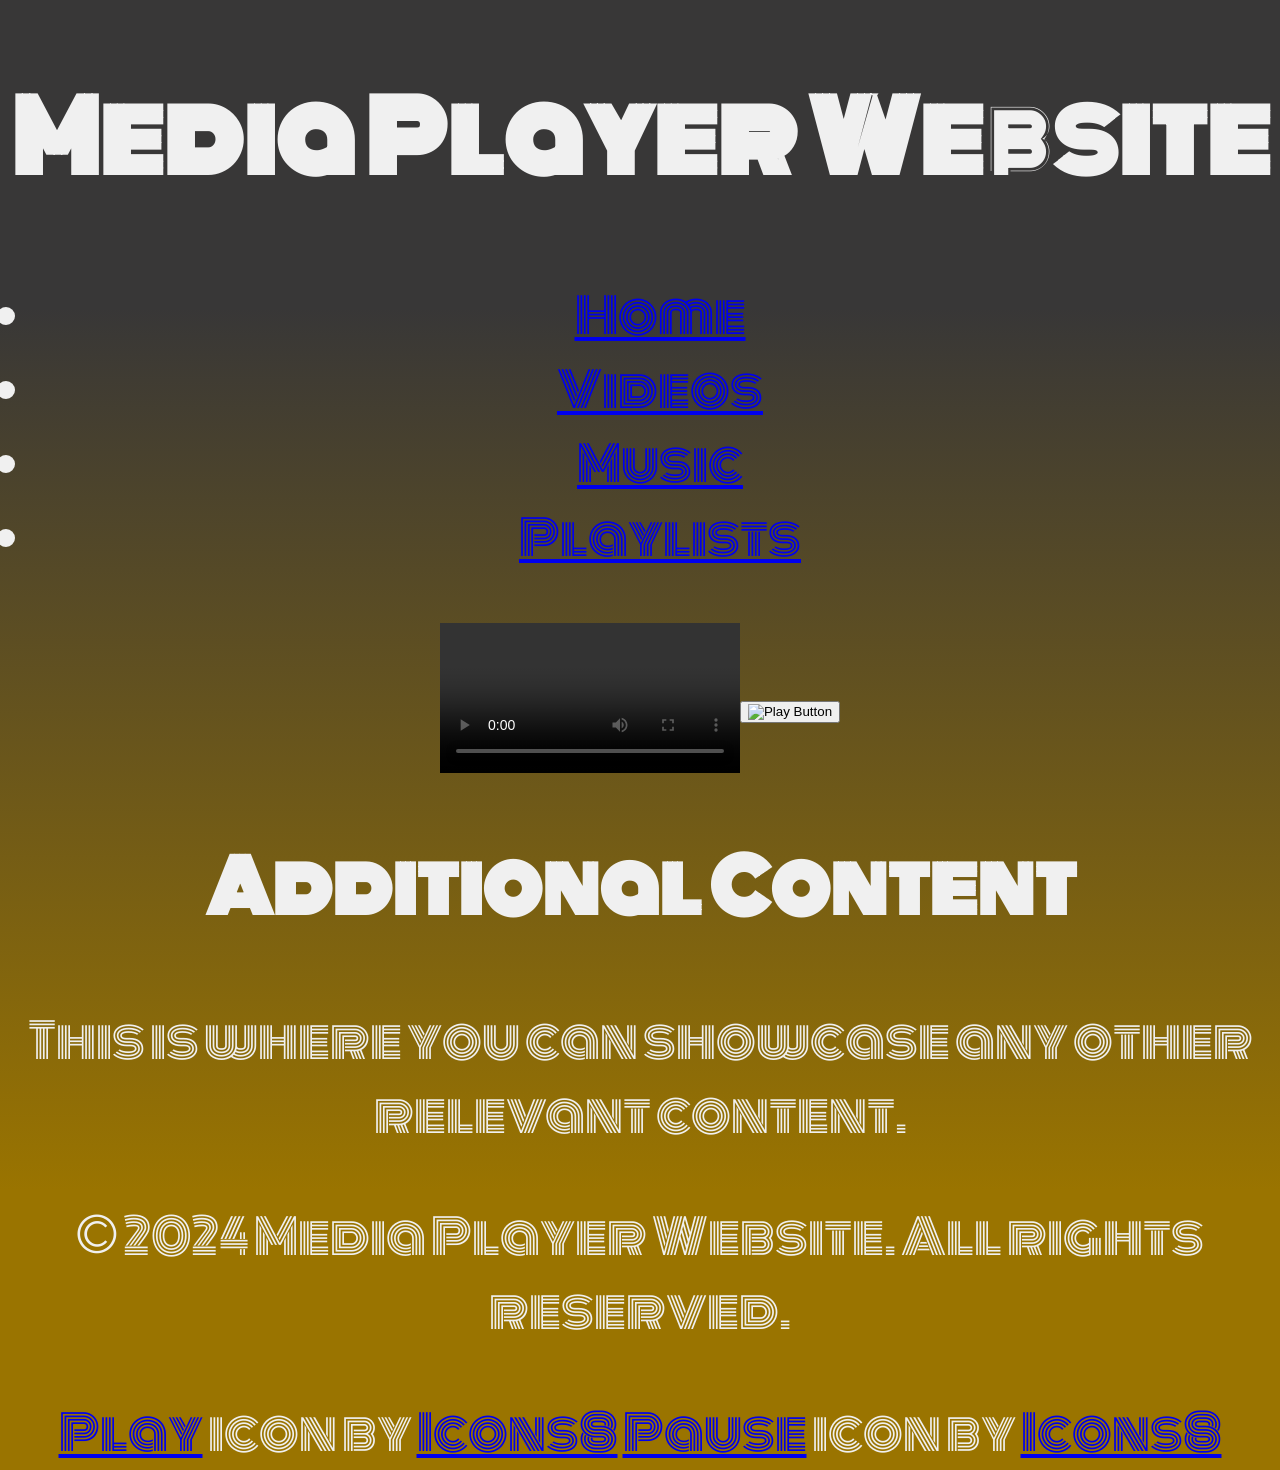
==== AO2/index.html @ 023236bc "Centralize and font sizings" ====
<!DOCTYPE html>
<html lang="en">
  <head>
    <meta charset="UTF-8" />
    <meta name="viewport" content="width=device-width, initial-scale=1.0" />
    <title>Document</title>
    <!-- add the font family of your choice -->
    <link rel="preconnect" href="https://fonts.googleapis.com">
    <link rel="preconnect" href="https://fonts.gstatic.com" crossorigin>
    <link href="https://fonts.googleapis.com/css2?family=Monoton&display=swap" rel="stylesheet">
    <script src="script.js" defer></script>
      <style>
        body {
          font-family: 'Monoton', cursive;
          font-size: 3rem;
          text-align: center;
          margin: 0;
          padding: 0;
          color: #f0f0f0;
          background: linear-gradient(to bottom, #383737 21%, #9a7400 81%);
        }

        
      </style>
  </head>
  <body>
    <!-- Header Section -->
    <header>
      <h1>Media Player Website</h1>
    </header>

    <!-- Navigation Section -->
    <nav>
      <ul>
        <li><a href="#">Home</a></li>
        <li><a href="#">Videos</a></li>
        <li><a href="#">Music</a></li>
        <li><a href="#">Playlists</a></li>
        <!-- Add or remove navigation items as needed -->
      </ul>
    </nav>

    <!-- Main Content Section -->
    <main class="container">
      <!-- Media Player Section -->
      <div class="media-player" style= "display: flex; align-items: center; justify-content: center;">
        
          <video id="custom-video-player" controls>
          <source
            src="https://thelongesthumstore.sgp1.cdn.digitaloceanspaces.com/IM-2250/miac.mp4"
            type="video/mp4"
            
          />
        </video>
        <div class="custom-controls">
          <button id="play-pause-btn" onclick="togglePlayPause()">
            <img
              id="play-pause-img"
              src="https://img.icons8.com/ios-glyphs/30/play--v1.png"
              alt="Play Button"
              width="24"
              height="24"
            />
          </button>
          <!-- add the missing buttons or functionality here -->
          <div class="progress-bar">
            <span id="progress-bar-fill"></span>
          </div>
        </div>
      </div>

      <!-- Additional Content Section -->
      <section>
        <h2>Additional Content</h2>
        <p>This is where you can showcase any other relevant content.</p>
        <!-- Add more content as needed -->
      </section>
    </main>

    <!-- Footer Section -->
    <footer>
      <p>&copy; 2024 Media Player Website. All rights reserved.</p>
      <a href="https://icons8.com/icon/59862/play">Play</a> icon by
      <a href="https://icons8.com">Icons8</a>
      <a href="https://icons8.com/icon/61012/pause">Pause</a> icon by
      <a href="https://icons8.com">Icons8</a>
    </footer>
  </body>
</html>
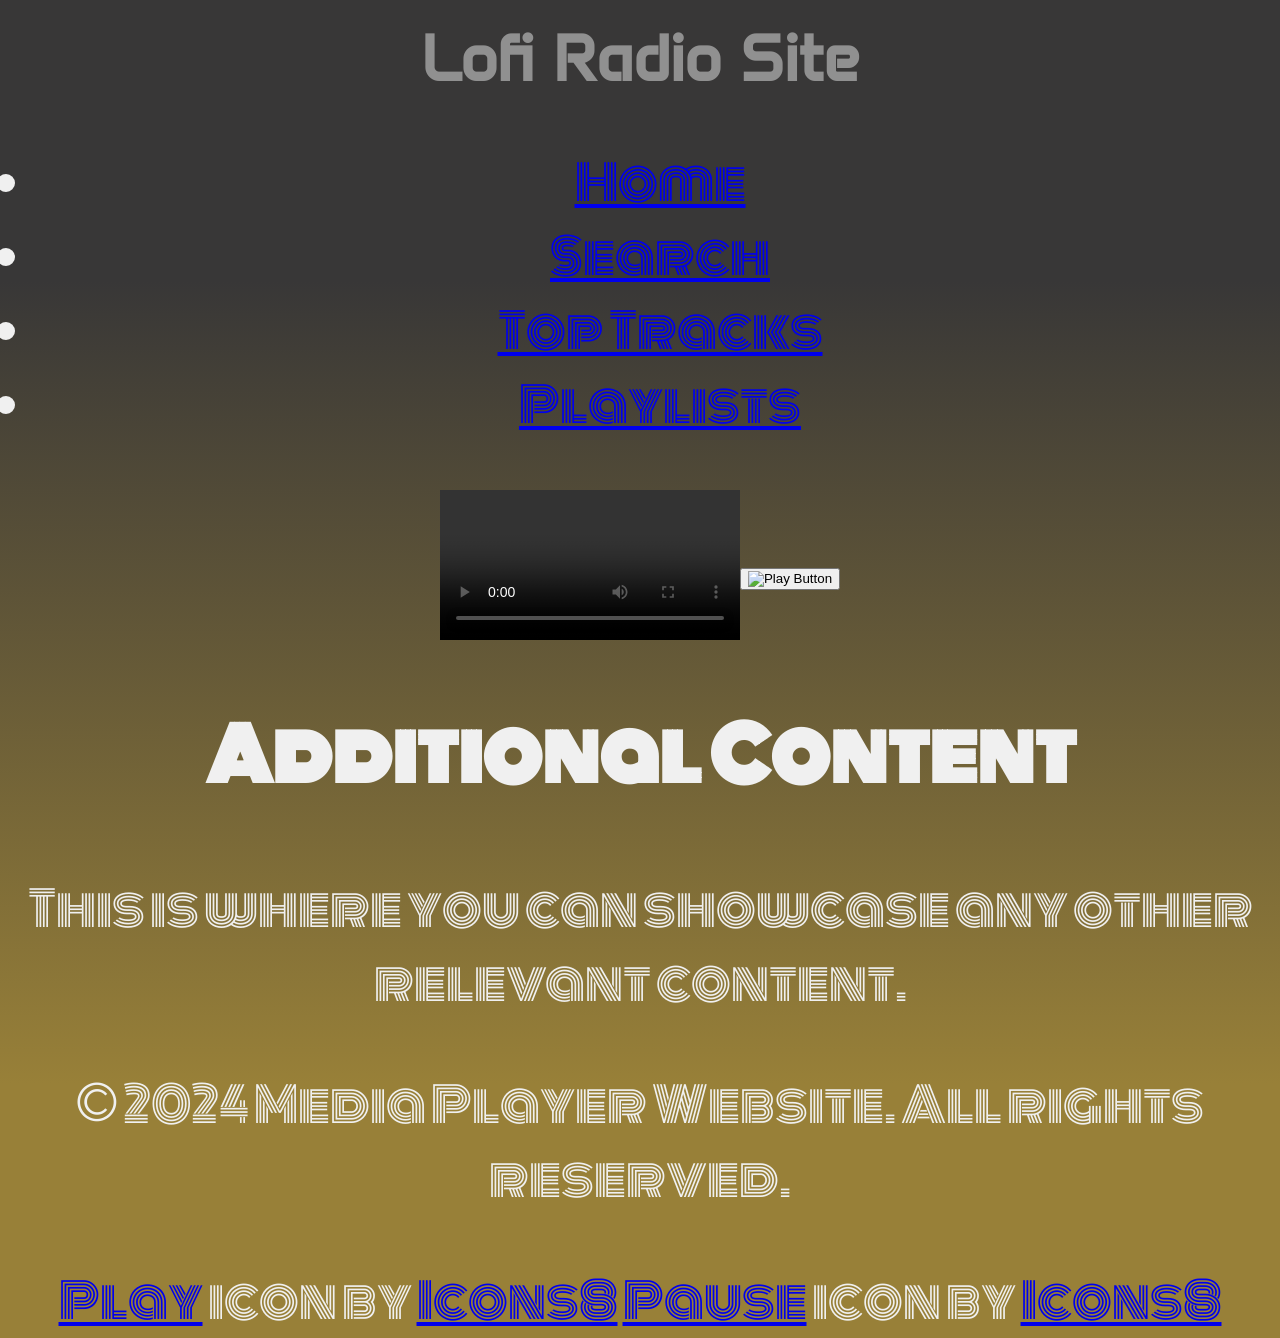
==== commit 9ec5a2d1: "2nd Font added" ====
--- a/AO2/index.html
+++ b/AO2/index.html
@@ -5,11 +5,24 @@
     <meta name="viewport" content="width=device-width, initial-scale=1.0" />
     <title>Document</title>
     <!-- add the font family of your choice -->
+     <link rel="preconnect" href="https://fonts.googleapis.com">
+     <link rel="preconnect" href="https://fonts.gstatic.com" crossorigin>
+     <link href="https://fonts.googleapis.com/css2?family=Anta&display=swap" rel="stylesheet">
+
     <link rel="preconnect" href="https://fonts.googleapis.com">
     <link rel="preconnect" href="https://fonts.gstatic.com" crossorigin>
     <link href="https://fonts.googleapis.com/css2?family=Monoton&display=swap" rel="stylesheet">
     <script src="script.js" defer></script>
       <style>
+        h1 {
+          font-family: 'Anta', sans-serif;
+          font-size: 4rem;
+          text-align: center;
+          margin: 20px;
+          padding: 0;
+          color: #909090;
+        }
+
         body {
           font-family: 'Monoton', cursive;
           font-size: 3rem;
@@ -17,7 +30,7 @@
           margin: 0;
           padding: 0;
           color: #f0f0f0;
-          background: linear-gradient(to bottom, #383737 21%, #9a7400 81%);
+          background: linear-gradient(to bottom, #383737 21%, #988038 81%);
         }
 
         
@@ -26,15 +39,15 @@
   <body>
     <!-- Header Section -->
     <header>
-      <h1>Media Player Website</h1>
+      <h1>Lofi Radio Site</h1>
     </header>
 
     <!-- Navigation Section -->
     <nav>
       <ul>
         <li><a href="#">Home</a></li>
-        <li><a href="#">Videos</a></li>
-        <li><a href="#">Music</a></li>
+        <li><a href="#">Search</a></li>
+        <li><a href="#">Top Tracks</a></li>
         <li><a href="#">Playlists</a></li>
         <!-- Add or remove navigation items as needed -->
       </ul>
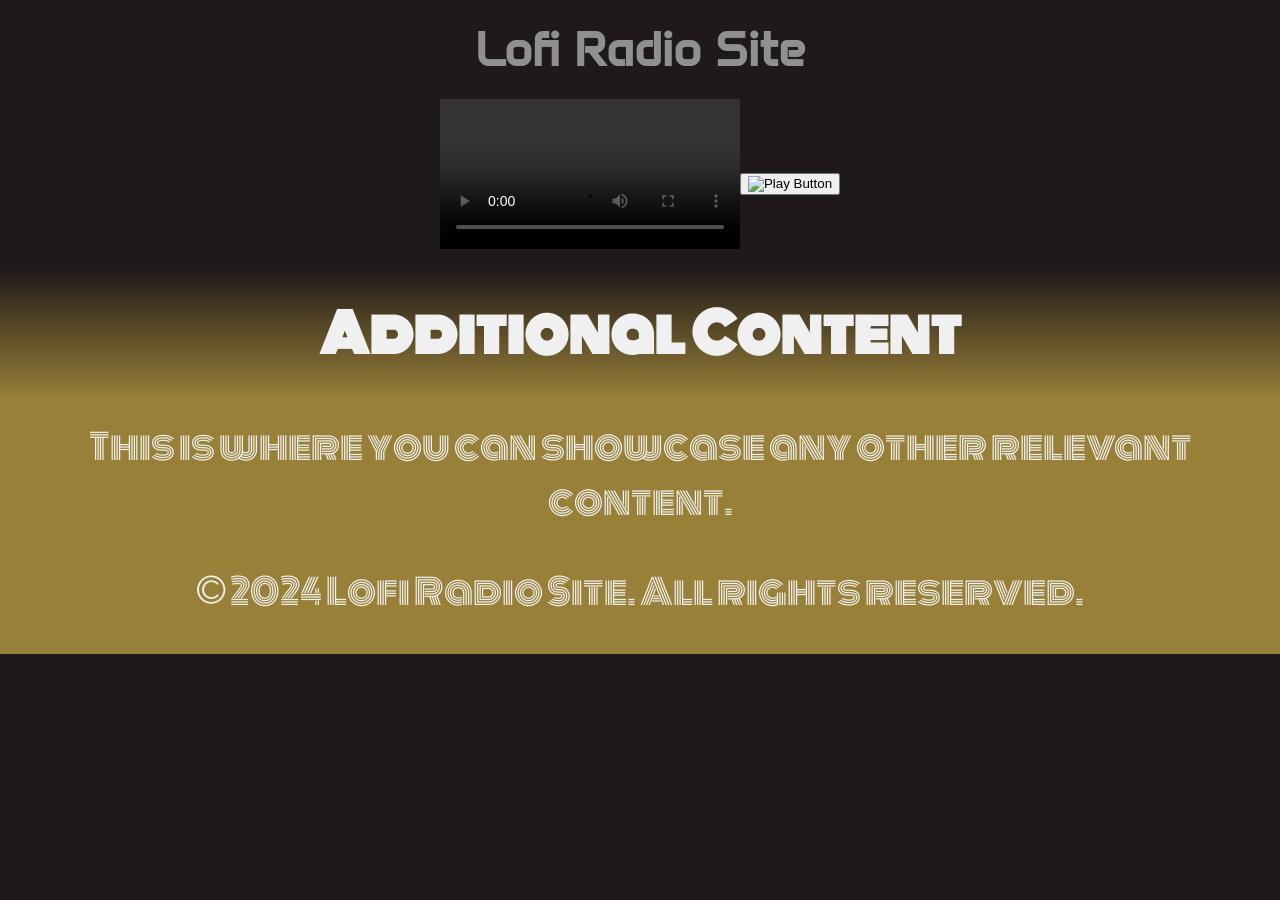
==== commit 579fc76d: "Reduced number of elements, adjust bg, font size" ====
--- a/AO2/index.html
+++ b/AO2/index.html
@@ -5,18 +5,16 @@
     <meta name="viewport" content="width=device-width, initial-scale=1.0" />
     <title>Document</title>
     <!-- add the font family of your choice -->
-     <link rel="preconnect" href="https://fonts.googleapis.com">
-     <link rel="preconnect" href="https://fonts.gstatic.com" crossorigin>
-     <link href="https://fonts.googleapis.com/css2?family=Anta&display=swap" rel="stylesheet">
-
+    <link rel="preconnect" href="https://fonts.googleapis.com">
+    <link rel="preconnect" href="https://fonts.gstatic.com" crossorigin>
+    <link href="https://fonts.googleapis.com/css2?family=Anta&display=swap" rel="stylesheet">
     <link rel="preconnect" href="https://fonts.googleapis.com">
     <link rel="preconnect" href="https://fonts.gstatic.com" crossorigin>
     <link href="https://fonts.googleapis.com/css2?family=Monoton&display=swap" rel="stylesheet">
-    <script src="script.js" defer></script>
       <style>
         h1 {
           font-family: 'Anta', sans-serif;
-          font-size: 4rem;
+          font-size: 3rem;
           text-align: center;
           margin: 20px;
           padding: 0;
@@ -25,12 +23,12 @@
 
         body {
           font-family: 'Monoton', cursive;
-          font-size: 3rem;
+          font-size: 2.2rem;
           text-align: center;
           margin: 0;
           padding: 0;
           color: #f0f0f0;
-          background: linear-gradient(to bottom, #383737 21%, #988038 81%);
+          background: linear-gradient(to bottom, #201919 41%, #988038 61%);
         }
 
         
@@ -44,13 +42,7 @@
 
     <!-- Navigation Section -->
     <nav>
-      <ul>
-        <li><a href="#">Home</a></li>
-        <li><a href="#">Search</a></li>
-        <li><a href="#">Top Tracks</a></li>
-        <li><a href="#">Playlists</a></li>
-        <!-- Add or remove navigation items as needed -->
-      </ul>
+    
     </nav>
 
     <!-- Main Content Section -->
@@ -62,6 +54,7 @@
           <source
             src="https://thelongesthumstore.sgp1.cdn.digitaloceanspaces.com/IM-2250/miac.mp4"
             type="video/mp4"
+            
             
           />
         </video>
@@ -92,11 +85,7 @@
 
     <!-- Footer Section -->
     <footer>
-      <p>&copy; 2024 Media Player Website. All rights reserved.</p>
-      <a href="https://icons8.com/icon/59862/play">Play</a> icon by
-      <a href="https://icons8.com">Icons8</a>
-      <a href="https://icons8.com/icon/61012/pause">Pause</a> icon by
-      <a href="https://icons8.com">Icons8</a>
+      <p>&copy; 2024 Lofi Radio Site. All rights reserved.</p>
     </footer>
   </body>
 </html>
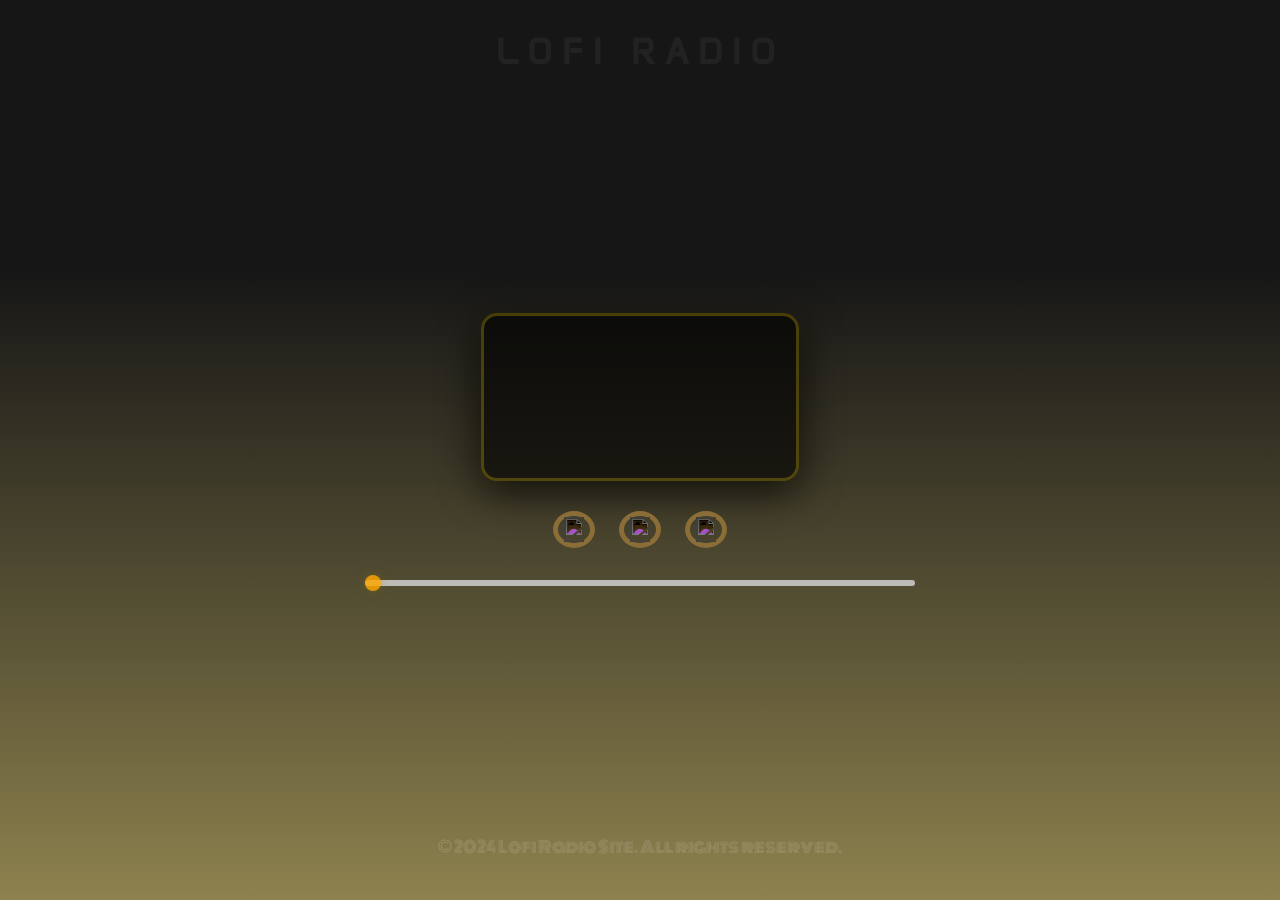
==== commit 47240172: "Design Player, put layout in style.css" ====
--- a/AO2/index.html
+++ b/AO2/index.html
@@ -3,62 +3,26 @@
   <head>
     <meta charset="UTF-8" />
     <meta name="viewport" content="width=device-width, initial-scale=1.0" />
-    <title>Document</title>
+    <!-- <title>Document</title> -->
     <!-- add the font family of your choice -->
-    <link rel="preconnect" href="https://fonts.googleapis.com">
+    <!-- <link rel="preconnect" href="https://fonts.googleapis.com">
     <link rel="preconnect" href="https://fonts.gstatic.com" crossorigin>
     <link href="https://fonts.googleapis.com/css2?family=Anta&display=swap" rel="stylesheet">
     <link rel="preconnect" href="https://fonts.googleapis.com">
     <link rel="preconnect" href="https://fonts.gstatic.com" crossorigin>
-    <link href="https://fonts.googleapis.com/css2?family=Monoton&display=swap" rel="stylesheet">
-      <style>
-        h1 {
-          font-family: 'Anta', sans-serif;
-          font-size: 3rem;
-          text-align: center;
-          margin: 20px;
-          padding: 0;
-          color: #909090;
-        }
-
-        body {
-          font-family: 'Monoton', cursive;
-          font-size: 2.2rem;
-          text-align: center;
-          margin: 0;
-          padding: 0;
-          color: #f0f0f0;
-          background: linear-gradient(to bottom, #201919 41%, #988038 61%);
-        }
-
-        
-      </style>
+    <link href="https://fonts.googleapis.com/css2?family=Monoton&display=swap" rel="stylesheet"> -->
+    <title>Lofi Radio</title>
+    <link href="https://fonts.googleapis.com/css2?family=Anta&family=Monoton&display=swap" rel="stylesheet">
+    <link rel="stylesheet" href="style.css">
   </head>
   <body>
-    <!-- Header Section -->
-    <header>
-      <h1>Lofi Radio Site</h1>
-    </header>
-
-    <!-- Navigation Section -->
-    <nav>
-    
-    </nav>
-
-    <!-- Main Content Section -->
-    <main class="container">
-      <!-- Media Player Section -->
-      <div class="media-player" style= "display: flex; align-items: center; justify-content: center;">
-        
-          <video id="custom-video-player" controls>
-          <source
-            src="https://thelongesthumstore.sgp1.cdn.digitaloceanspaces.com/IM-2250/miac.mp4"
-            type="video/mp4"
-            
-            
-          />
+    <h1>Lofi Radio</h1>
+    <main class="media-player">
+      <div class="video-container" id="video-container">
+        <video id="custom-video-player" loop>
+          <source src="https://thelongesthumstore.sgp1.cdn.digitaloceanspaces.com/IM-2250/miac.mp4" type="video/mp4" />
         </video>
-        <div class="custom-controls">
+        <!-- <div class="custom-controls">
           <button id="play-pause-btn" onclick="togglePlayPause()">
             <img
               id="play-pause-img"
@@ -67,25 +31,61 @@
               width="24"
               height="24"
             />
-          </button>
+          </button> -->
           <!-- add the missing buttons or functionality here -->
-          <div class="progress-bar">
-            <span id="progress-bar-fill"></span>
+          <!-- <div class="progress-bar">
+            <span id="progress-bar-fill"></span> -->
           </div>
+          <div class="controls">
+            <button class="button side" onclick="skip(-1)"><img src="https://img.icons8.com/ios-glyphs/30/rewind.png" width="20" height="25"/></button>
+            <button class="button main" id="play-btn" onclick="togglePlay()"><img id="play-icon" src="https://img.icons8.com/?size=100&id=fKjdxWYsIQbi&format=png&color=000000" width="20" height="25"/></button>
+            <button class="button side" onclick="skip(1)"><img src="https://img.icons8.com/ios-glyphs/30/fast-forward.png" width="20" height="25"/></button>
+        </div>
         </div>
       </div>
 
       <!-- Additional Content Section -->
-      <section>
+      <!-- <section>
         <h2>Additional Content</h2>
-        <p>This is where you can showcase any other relevant content.</p>
+        <p>This is where you can showcase any other relevant content.</p> -->
         <!-- Add more content as needed -->
-      </section>
+      <!-- </section> -->
+      <input type="range" class="slider" id="progress" min="0" max="100" value="0">
     </main>
 
     <!-- Footer Section -->
     <footer>
       <p>&copy; 2024 Lofi Radio Site. All rights reserved.</p>
-    </footer>
+    </footer> 
+
+    <script>
+      const vid = document.getElementById('custom-video-player');
+      const vCont = document.getElementById('video-container');
+      const icon = document.getElementById('play-icon');
+      const prog = document.getElementById('progress');
+      let drag = false;
+
+      // Pause the background animation initially so it only breathes when playing
+      document.body.style.animationPlayState = 'paused';
+
+      function togglePlay() {
+        if (vid.paused) {
+          vid.play();
+          icon.src = "https://img.icons8.com/?size=100&id=AibrGCLNeCYz&format=png&color=000000";
+          // Resume breathing animation when song is playing
+          document.body.style.animationPlayState = 'running';
+        } else {
+          vid.pause();
+          icon.src = "https://img.icons8.com/?size=100&id=fKjdxWYsIQbi&format=png&color=000000";
+          // Pause breathing animation when song is paused
+          document.body.style.animationPlayState = 'paused';
+        }
+      }
+
+      vid.ontimeupdate = () => { if (!drag && vid.duration) prog.value = (vid.currentTime/vid.duration)*100; };
+      prog.onmousedown = prog.ontouchstart = () => drag = true;
+      prog.onmouseup = prog.ontouchend = () => drag = false;
+      prog.oninput = () => vid.currentTime = (prog.value/100)*vid.duration;
+    </script>
   </body>
-</html>
+</html>
--- a/AO2/style.css
+++ b/AO2/style.css
@@ -0,0 +1,130 @@
+h1 {
+    font-family: 'Anta', sans-serif;
+    font-size: 100rem;
+    text-align: center;
+    margin: 20px;
+    padding: 0;
+    color: lch(56.74% 1.98 19.4);
+} 
+html, body { height: 100%; margin: 0; overflow: hidden; }
+
+body {
+    font-family: 'Monoton', cursive;
+    color: #f0f0f0;
+    display: flex;
+    flex-direction: column;
+    justify-content: center;
+
+    background: linear-gradient(#161616 20%, #a78a0b9d 90%);
+    background-size: 150% 150%;
+    animation: backgroundAnimation 20s ease infinite;
+}
+
+
+h1 {
+    font-family: 'Anta', sans-serif;
+    font-size: 35px;
+    color: rgba(150, 145, 145, 0.1);
+    position: absolute;
+    top: 30px;
+    left: 50%;
+    transform: translateX(-50%);
+    letter-spacing: 10px;
+    text-transform: uppercase;
+    margin: 0;
+    z-index: 10;
+}
+
+/* Video + Buttons Border */
+.media-player {
+    display: flex;
+    flex-direction: column;
+    align-items: center;
+    gap: 30px;
+    width: 100%;
+    max-width: 550px;
+    margin: 0 auto;
+    z-index: 10;
+}
+
+/* Video Border */
+.video-container {
+    border: 3px solid rgba(255, 217, 0, 0.247); 
+    border-radius: 16px;
+    padding: 6px;
+    background: rgba(0, 0, 0, 0.6);
+    box-shadow: 0 10px 40px rgba(0, 0, 0, 0.8), 0 0 25px rgba(255, 215, 0, 0.05);
+    transition: opacity 0.4s ease, transform 0.4s ease;
+}
+
+/* Video Placeholder */
+#custom-video-player {
+    width: 100%;
+    max-width: 5000px;
+    border-radius: 20px;
+    display: block;
+    object-fit: cover;
+}
+
+/* Buttons */
+.controls {
+    display: flex;
+    align-items: center;
+    gap: 24px;
+}
+
+.button {
+    background: transparent;
+    border: 5px solid rgb(138, 109, 55);
+    border-radius: 50%;
+    display: flex;
+    align-items: center;
+    justify-content: center;
+    cursor: pointer;
+    transition: all 0.3s ease;
+}
+
+.button:hover {
+    background: rgba(255, 215, 0, 0.1);
+    border-color: #d6b80d;
+    transform: translateY(-2px);
+}
+
+.button-side { width: 65px; height: 80px; }
+.button-main { width: 65px; height: 80px; border-color: rgba(255, 215, 0, 0.4); }
+.button img { filter: invert(1); }
+
+/* Slider */
+.slider {
+    -webkit-animation: none;
+    appearance: none;
+    width: 100%;
+    height: 6px;
+    background: rgba(202, 199, 199, 0.911);
+    border-radius: 4px;
+    outline: none;
+}
+
+.slider::-webkit-slider-thumb {
+    -webkit-appearance: none;
+    width: 16px;
+    height: 16px;
+    border-radius: 50%;
+    background: #ffa600d5;
+    cursor: pointer;
+    box-shadow: 0 0 10px rgba(150, 128, 7, 0.4);
+    transition: transform 0.2s;
+}
+
+.slider::-webkit-slider-thumb:hover { transform: scale(1.5); }     
+
+/* Footer */
+footer {
+    position: absolute;
+    bottom: 25px;
+    width: 100%;
+    text-align: center;
+    font-family: 'Monoton', sans-serif;
+    font-size: 1rem;
+    color: rgba(255, 255, 255, 0.2);
+}
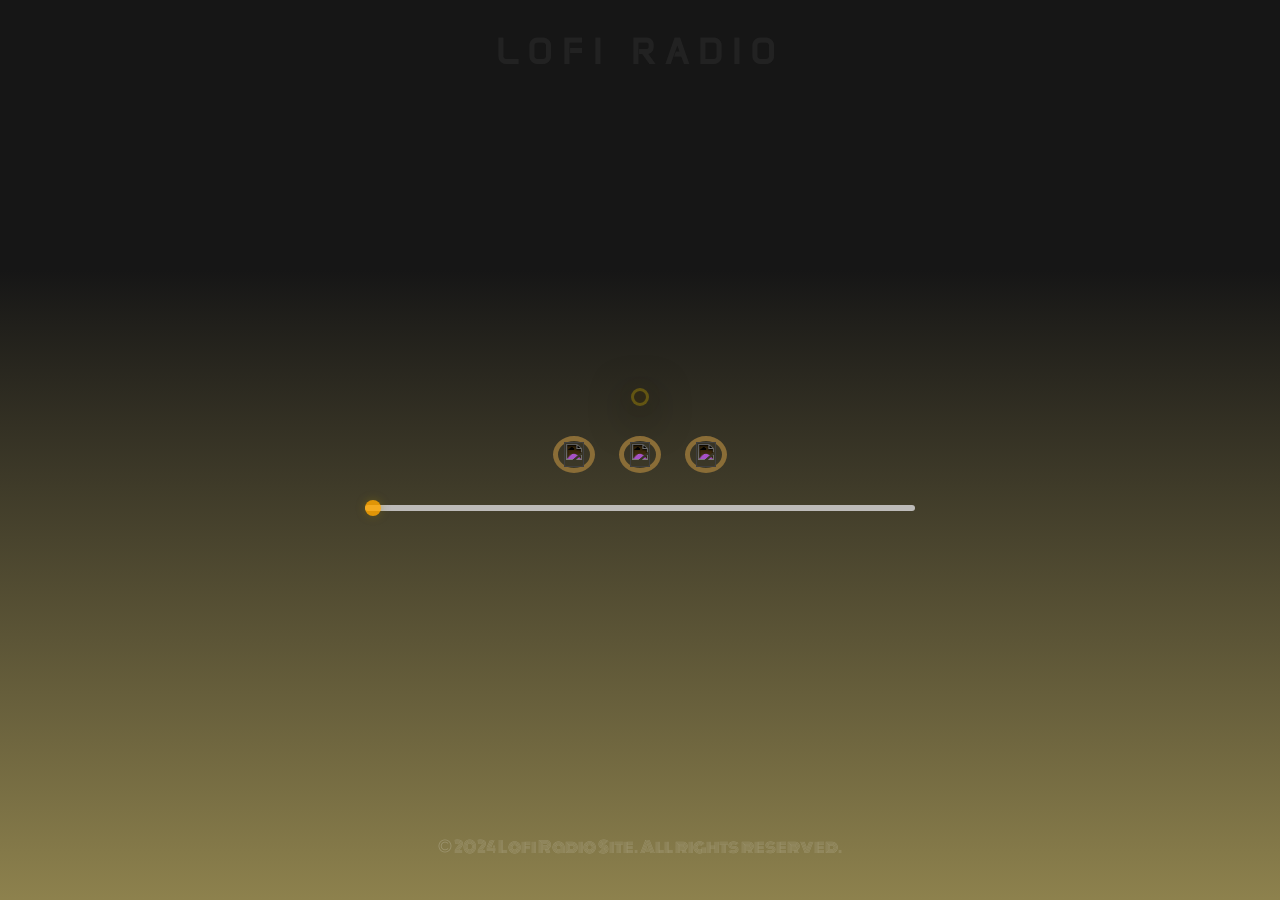
==== commit 037bc43b: "Switch to audio, border design" ====
--- a/AO2/index.html
+++ b/AO2/index.html
@@ -18,10 +18,10 @@
   <body>
     <h1>Lofi Radio</h1>
     <main class="media-player">
-      <div class="video-container" id="video-container">
-        <video id="custom-video-player" loop>
-          <source src="https://thelongesthumstore.sgp1.cdn.digitaloceanspaces.com/IM-2250/miac.mp4" type="video/mp4" />
-        </video>
+      <div class="media-container" id="media-container">
+        <media id="custom-lofi-player" loop>
+          <source src="https://thelongesthumstore.sgp1.cdn.digitaloceanspaces.com/IM-2250/erokia_ambient-wave-56-msfxp7-78.mp3" type="audio/mpeg" />
+        </media>
         <!-- <div class="custom-controls">
           <button id="play-pause-btn" onclick="togglePlayPause()">
             <img
@@ -59,33 +59,34 @@
     </footer> 
 
     <script>
-      const vid = document.getElementById('custom-video-player');
-      const vCont = document.getElementById('video-container');
+      const audio = document.getElementById('custom-lofi-player');
+      const vCont = document.getElementById('media-container');
       const icon = document.getElementById('play-icon');
       const prog = document.getElementById('progress');
+      
       let drag = false;
 
       // Pause the background animation initially so it only breathes when playing
       document.body.style.animationPlayState = 'paused';
 
       function togglePlay() {
-        if (vid.paused) {
-          vid.play();
+        if (audio.paused) {
+          audio.play();
           icon.src = "https://img.icons8.com/?size=100&id=AibrGCLNeCYz&format=png&color=000000";
           // Resume breathing animation when song is playing
           document.body.style.animationPlayState = 'running';
         } else {
-          vid.pause();
+          audio.pause();
           icon.src = "https://img.icons8.com/?size=100&id=fKjdxWYsIQbi&format=png&color=000000";
           // Pause breathing animation when song is paused
           document.body.style.animationPlayState = 'paused';
         }
       }
 
-      vid.ontimeupdate = () => { if (!drag && vid.duration) prog.value = (vid.currentTime/vid.duration)*100; };
+      media.ontimeupdate = () => { if (!drag && media.duration) prog.value = (media.currentTime/media.duration)*100; };
       prog.onmousedown = prog.ontouchstart = () => drag = true;
       prog.onmouseup = prog.ontouchend = () => drag = false;
-      prog.oninput = () => vid.currentTime = (prog.value/100)*vid.duration;
+      prog.oninput = () => media.currentTime = (prog.value/100)*media.duration;
     </script>
   </body>
 </html>
--- a/AO2/style.css
+++ b/AO2/style.css
@@ -48,17 +48,17 @@
 }
 
 /* Video Border */
-.video-container {
+.media-container {
     border: 3px solid rgba(255, 217, 0, 0.247); 
-    border-radius: 16px;
+    border-radius: 20px;
     padding: 6px;
-    background: rgba(0, 0, 0, 0.6);
+    background: rgba(49, 41, 17, 0.6);
     box-shadow: 0 10px 40px rgba(0, 0, 0, 0.8), 0 0 25px rgba(255, 215, 0, 0.05);
     transition: opacity 0.4s ease, transform 0.4s ease;
 }
 
 /* Video Placeholder */
-#custom-video-player {
+#custom-lofi-player {
     width: 100%;
     max-width: 5000px;
     border-radius: 20px;
@@ -97,6 +97,7 @@
 /* Slider */
 .slider {
     -webkit-animation: none;
+    animation: none;
     appearance: none;
     width: 100%;
     height: 6px;
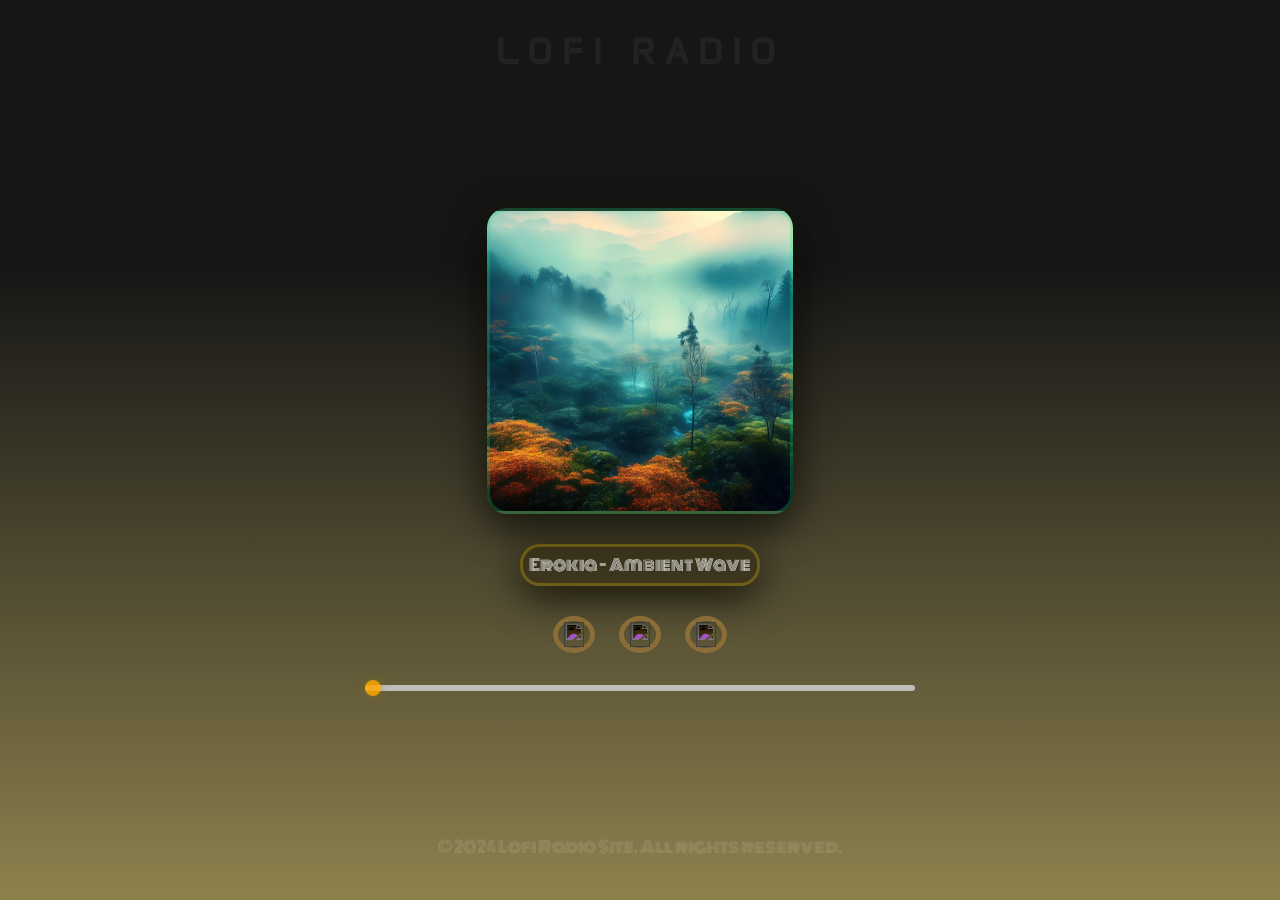
==== commit f7e034ed: "Album added, Music added" ====
--- a/AO2/index.html
+++ b/AO2/index.html
@@ -18,10 +18,14 @@
   <body>
     <h1>Lofi Radio</h1>
     <main class="media-player">
+      <div class="album-art"></div>
       <div class="media-container" id="media-container">
-        <media id="custom-lofi-player" loop>
+        <audio id="custom-lofi-player" loop>
           <source src="https://thelongesthumstore.sgp1.cdn.digitaloceanspaces.com/IM-2250/erokia_ambient-wave-56-msfxp7-78.mp3" type="audio/mpeg" />
-        </media>
+        </audio>
+      <div class="song title">
+        <p2>Erokia - Ambient Wave</p2>
+      </div>
         <!-- <div class="custom-controls">
           <button id="play-pause-btn" onclick="togglePlayPause()">
             <img
@@ -83,10 +87,10 @@
         }
       }
 
-      media.ontimeupdate = () => { if (!drag && media.duration) prog.value = (media.currentTime/media.duration)*100; };
+      audio.ontimeupdate = () => { if (!drag && audio.duration) prog.value = (audio.currentTime/audio.duration)*100; };
       prog.onmousedown = prog.ontouchstart = () => drag = true;
       prog.onmouseup = prog.ontouchend = () => drag = false;
-      prog.oninput = () => media.currentTime = (prog.value/100)*media.duration;
+      prog.oninput = () => audio.currentTime = (prog.value/100)*audio.duration;
     </script>
   </body>
 </html>
--- a/AO2/style.css
+++ b/AO2/style.css
@@ -57,6 +57,15 @@
     transition: opacity 0.4s ease, transform 0.4s ease;
 }
 
+.album-art {
+    width: 300px;
+    height: 300px;
+    background: url('lofi_player/album.jpeg') center center/cover no-repeat;
+    border: 3px solid rgba(27, 221, 121, 0.247);
+    display: block;
+    border-radius: 20px;
+    box-shadow: 0 10px 40px rgba(0, 0, 0, 0.8), 0 0 25px rgba(255, 215, 0, 0.05);
+}
 /* Video Placeholder */
 #custom-lofi-player {
     width: 100%;
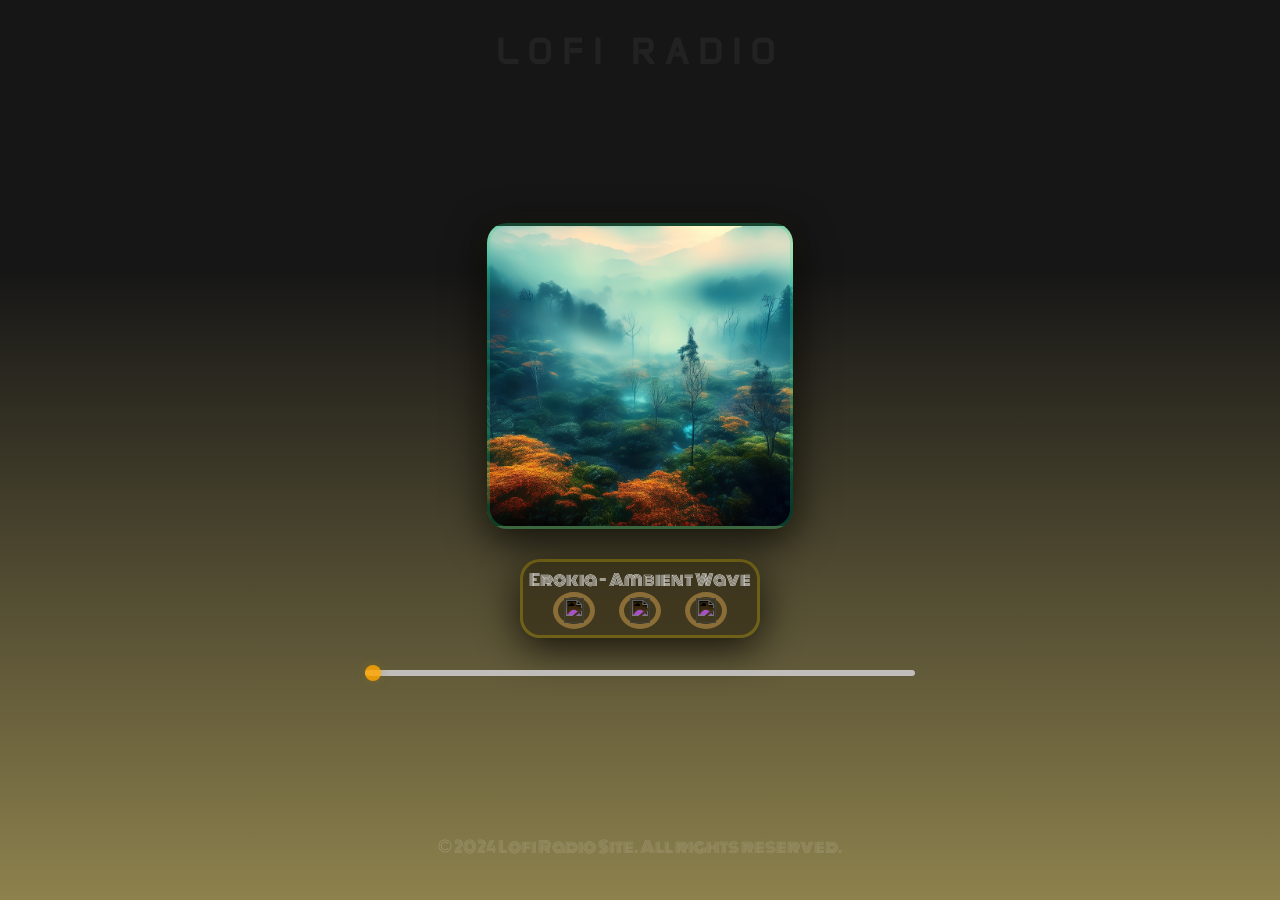
==== commit 17375dd1: "Cleaning up. Center buttons" ====
--- a/AO2/index.html
+++ b/AO2/index.html
@@ -3,16 +3,15 @@
   <head>
     <meta charset="UTF-8" />
     <meta name="viewport" content="width=device-width, initial-scale=1.0" />
-    <!-- <title>Document</title> -->
     <!-- add the font family of your choice -->
-    <!-- <link rel="preconnect" href="https://fonts.googleapis.com">
+    
+    <title>Lofi Radio</title>
+    <link rel="preconnect" href="https://fonts.googleapis.com">
     <link rel="preconnect" href="https://fonts.gstatic.com" crossorigin>
     <link href="https://fonts.googleapis.com/css2?family=Anta&display=swap" rel="stylesheet">
     <link rel="preconnect" href="https://fonts.googleapis.com">
     <link rel="preconnect" href="https://fonts.gstatic.com" crossorigin>
-    <link href="https://fonts.googleapis.com/css2?family=Monoton&display=swap" rel="stylesheet"> -->
-    <title>Lofi Radio</title>
-    <link href="https://fonts.googleapis.com/css2?family=Anta&family=Monoton&display=swap" rel="stylesheet">
+    <link href="https://fonts.googleapis.com/css2?family=Monoton&display=swap" rel="stylesheet">
     <link rel="stylesheet" href="style.css">
   </head>
   <body>
@@ -25,20 +24,6 @@
         </audio>
       <div class="song title">
         <p2>Erokia - Ambient Wave</p2>
-      </div>
-        <!-- <div class="custom-controls">
-          <button id="play-pause-btn" onclick="togglePlayPause()">
-            <img
-              id="play-pause-img"
-              src="https://img.icons8.com/ios-glyphs/30/play--v1.png"
-              alt="Play Button"
-              width="24"
-              height="24"
-            />
-          </button> -->
-          <!-- add the missing buttons or functionality here -->
-          <!-- <div class="progress-bar">
-            <span id="progress-bar-fill"></span> -->
           </div>
           <div class="controls">
             <button class="button side" onclick="skip(-1)"><img src="https://img.icons8.com/ios-glyphs/30/rewind.png" width="20" height="25"/></button>
@@ -47,12 +32,6 @@
         </div>
         </div>
       </div>
-
-      <!-- Additional Content Section -->
-      <!-- <section>
-        <h2>Additional Content</h2>
-        <p>This is where you can showcase any other relevant content.</p> -->
-        <!-- Add more content as needed -->
       <!-- </section> -->
       <input type="range" class="slider" id="progress" min="0" max="100" value="0">
     </main>
@@ -69,9 +48,6 @@
       const prog = document.getElementById('progress');
       
       let drag = false;
-
-      // Pause the background animation initially so it only breathes when playing
-      document.body.style.animationPlayState = 'paused';
 
       function togglePlay() {
         if (audio.paused) {
--- a/AO2/style.css
+++ b/AO2/style.css
@@ -79,6 +79,7 @@
 .controls {
     display: flex;
     align-items: center;
+    justify-content: center;
     gap: 24px;
 }
 
